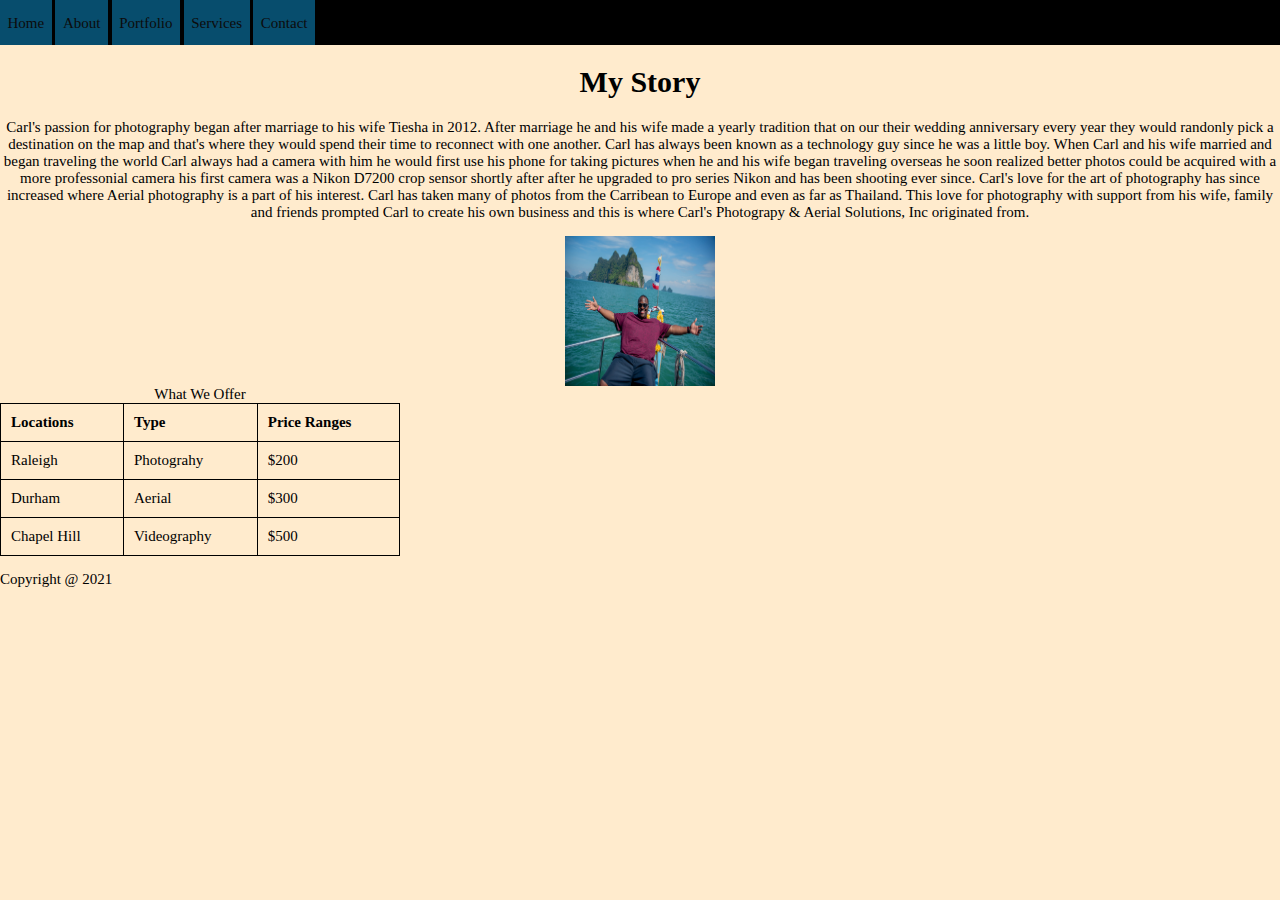
==== about.html @ aa621048 "Table Add" ====
<!DOCTYPE html>
<html lang="en">
<head>
    <title>Carl's Photograpy & Aerial Solutions, Inc.</title>
    <link rel="stylesheet" href="./styles/main.css">
</head>
<body>
    <nav>
        <ul>
            <li><a href="index.html">Home</a></li>
            <li><a href="about.html">About</a></li>
            <li><a href="portfolio.html">Portfolio</a></li>
            <li><a href="services.html">Services</a></li>
            <li><a href="contact.html">Contact</a></li>
        </ul>
    </nav>

    <div class="content">
        <h1 style ="text-align: center;">My Story</h1>
 <p style="text-align: center;">Carl's passion for photography began after marriage to his wife Tiesha in 2012. 
        After marriage he and his wife made a yearly tradition that on our their wedding anniversary every year they would 
    randonly pick a destination on the map and that's where they would spend their time to reconnect with one another. Carl has 
always been known as a technology guy since he was a little boy. When Carl and his wife married and began traveling the world
Carl always had a camera with him he would first use his phone for taking pictures when he and his wife began traveling overseas he soon 
realized better photos could be acquired with a more professonial camera his first camera was a Nikon D7200 crop sensor shortly after
after he upgraded to pro series Nikon and has been shooting ever since. Carl's love for the art of photography has since increased
where Aerial photography is a part of his interest. Carl has taken many of photos from the Carribean to Europe and even as far as 
Thailand. This love for photography with support from his wife, family and friends prompted Carl to create his own business and this is where Carl's Photograpy 
& Aerial Solutions, Inc originated from. </p>
 

<style>
    img {
        display: block;
        margin: auto;
    }
</style>
<img src="assets/CarlInThailand.png" alt="CarlInThailand" width="150" height="150">

<table>
    <caption>What We Offer</caption>
    <tr>
        <th>Locations</th>
        <th>Type</th>
        <th>Price Ranges</th>
    </tr>
    <tr>
        <td>Raleigh</td>
        <td>Photograhy</td>
        <td>$200</td>         
    </tr>
    <tr>
        <td>Durham</td>
        <td>Aerial</td>
        <td>$300</td>
    </tr>
    <tr>
        <td>Chapel Hill</td>
        <td>Videography</td>
        <td>$500</td>
    </tr>

</table>
        </div>
    <footer>
        <p>Copyright @ 2021</p>
    </footer>

</body> 


</html>
---- styles/main.css ----
* {
color: #000;
    font-family: Cambria, Cochin, Georgia, Times, 'Times New Roman', serif;
}

body {
    background-color: blanchedalmond;
}

table{
    width: 400px;
}

th{
    text-align: left;
}

table, th, td {
    border: 1px solid #000;
    border-collapse: collapse;

    
}

th, td {
    padding: 10px;      
}

nav{
    background-color: black;
}
body {
    margin: 0;
    padding:0;
    font-size: 15px;
}
nav{
    background-color: black;
    margin: 0;
    overflow: hidden;
}

nav ul{
    margin: 0;
    padding: 0;

}
nav ul li {
    /* This allow us to arrange list items in a row, without using float */
    display: inline-block;
    list-style-type: none;
}
/* Create a style for the first level items */
nav > ul > li > a {
    color: rgb(12, 11, 11);
    background-color: rgb(7, 77, 109);
    display: block;
    line-height: 2em;
    padding: 0.5em 0.5em;
    text-decoration: none;}
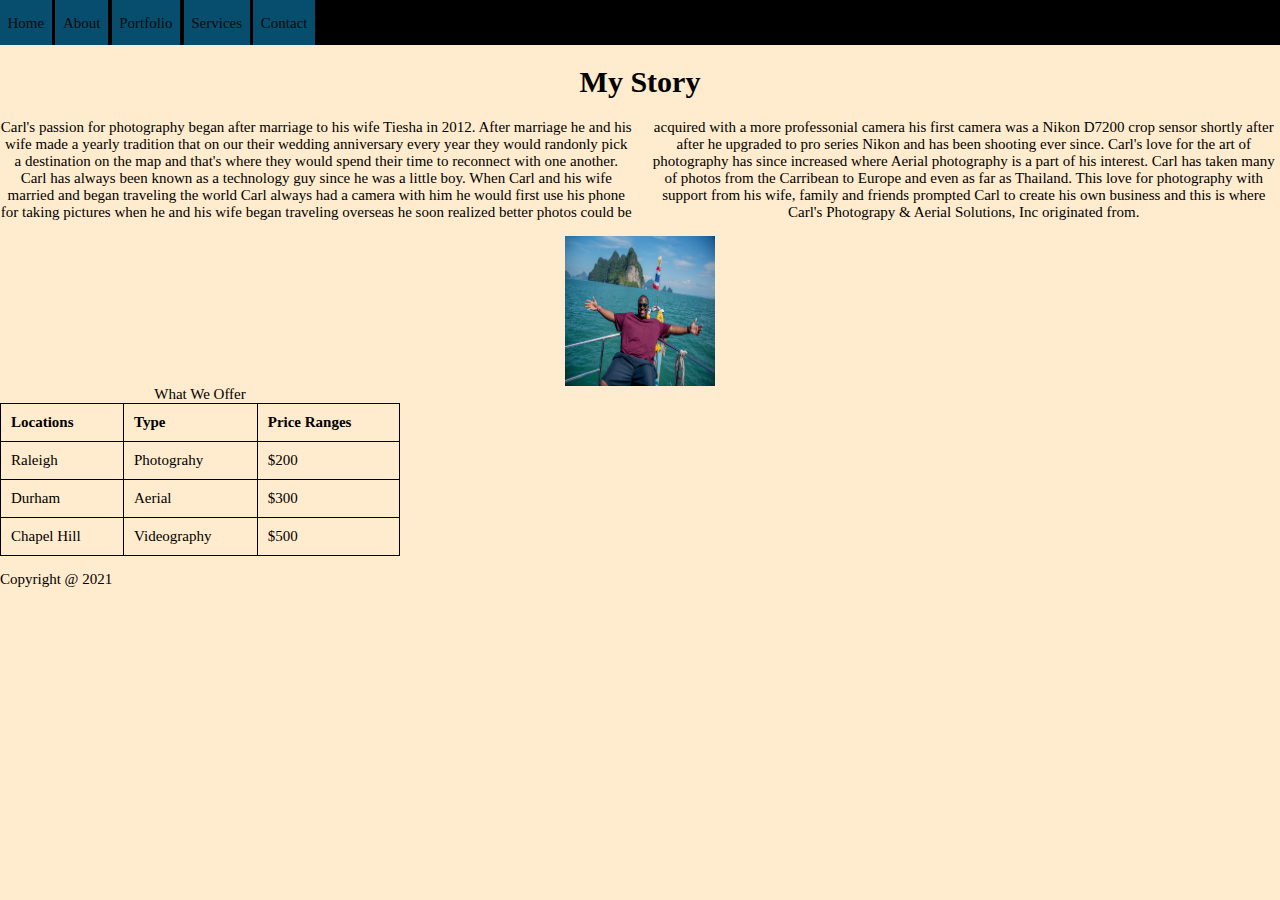
==== commit 3b905884: "CSS style changes and coloumnsadd" ====
--- a/about.html
+++ b/about.html
@@ -2,12 +2,19 @@
 <html lang="en">
 <head>
     <title>Carl's Photograpy & Aerial Solutions, Inc.</title>
+    <style>
+        p{
+            display: block;
+            column-count: 2; 
+        }
+        /* I used a layout method to have it appear in two columns */
+    </style>
     <link rel="stylesheet" href="./styles/main.css">
 </head>
 <body>
     <nav>
         <ul>
-            <li><a href="index.html">Home</a></li>
+            <li><a href="index.html">Home</a></li>       
             <li><a href="about.html">About</a></li>
             <li><a href="portfolio.html">Portfolio</a></li>
             <li><a href="services.html">Services</a></li>
@@ -37,6 +44,7 @@
 </style>
 <img src="assets/CarlInThailand.png" alt="CarlInThailand" width="150" height="150">
 
+<!-- Added a table with relevant information -->
 <table>
     <caption>What We Offer</caption>
     <tr>
--- a/styles/main.css
+++ b/styles/main.css
@@ -17,9 +17,7 @@
 
 table, th, td {
     border: 1px solid #000;
-    border-collapse: collapse;
-
-    
+    border-collapse: collapse;   
 }
 
 th, td {
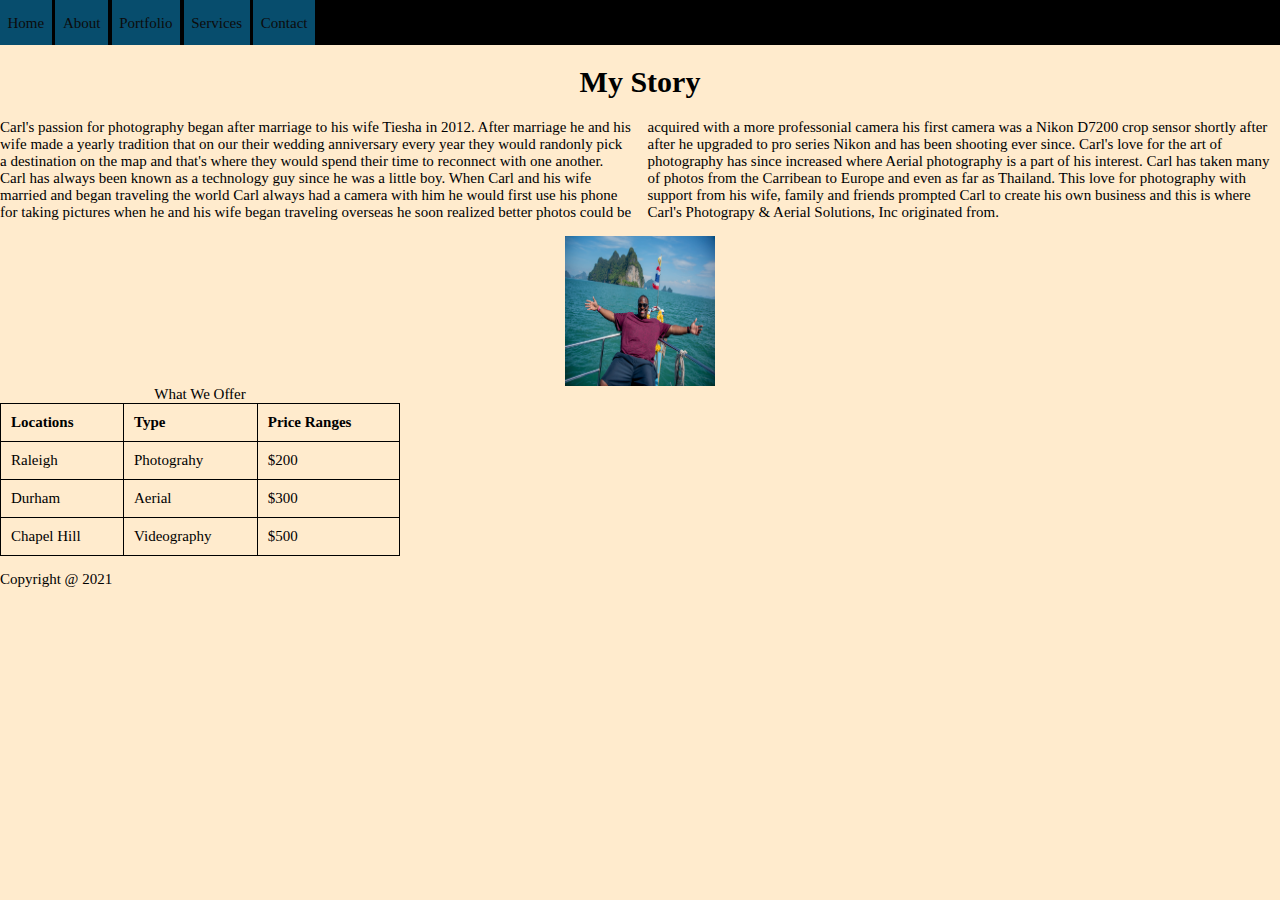
==== commit d1b716ff: "updated style element" ====
--- a/about.html
+++ b/about.html
@@ -24,7 +24,7 @@
 
     <div class="content">
         <h1 style ="text-align: center;">My Story</h1>
- <p style="text-align: center;">Carl's passion for photography began after marriage to his wife Tiesha in 2012. 
+    <p>Carl's passion for photography began after marriage to his wife Tiesha in 2012. 
         After marriage he and his wife made a yearly tradition that on our their wedding anniversary every year they would 
     randonly pick a destination on the map and that's where they would spend their time to reconnect with one another. Carl has 
 always been known as a technology guy since he was a little boy. When Carl and his wife married and began traveling the world
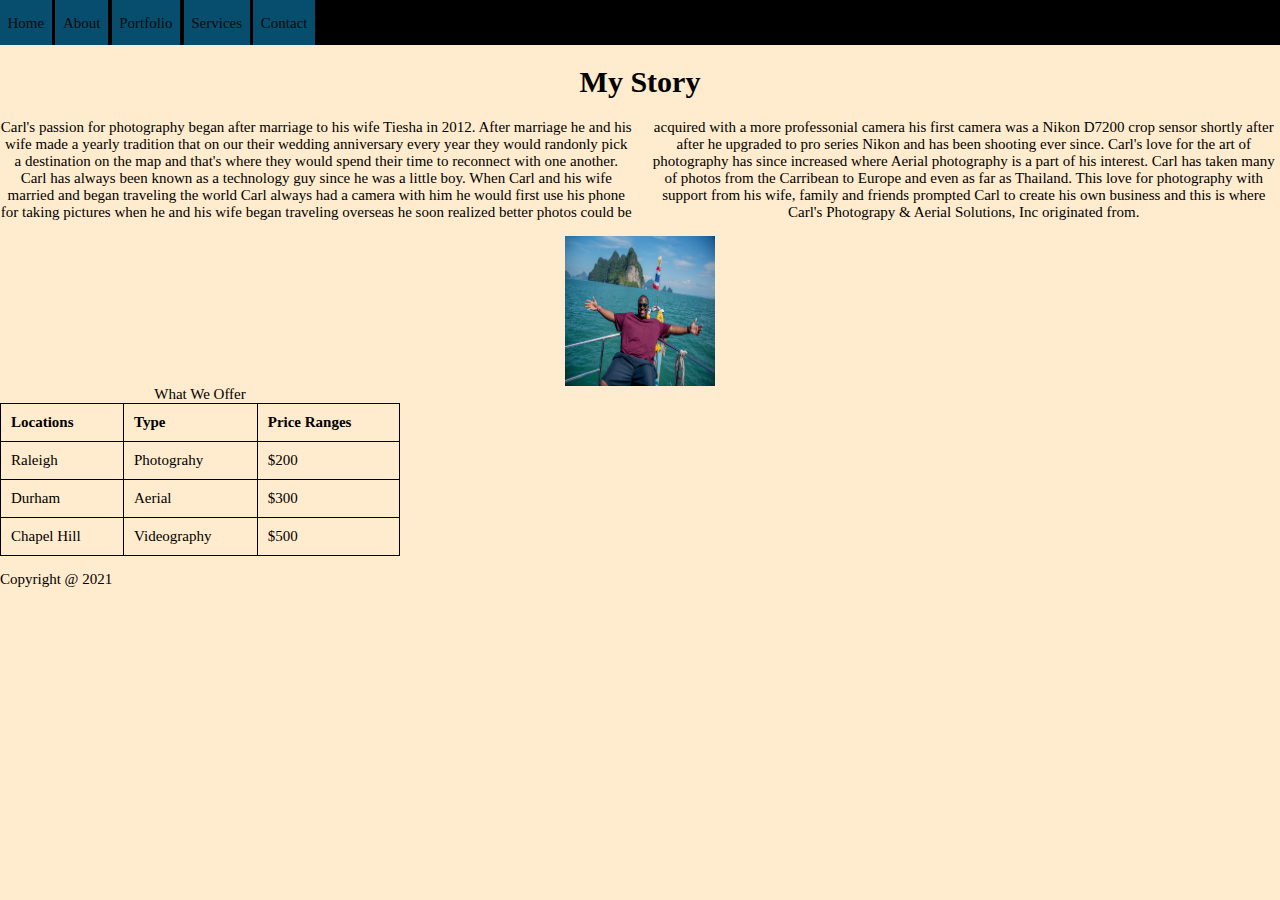
==== commit fade783a: "deleted div" ====
--- a/about.html
+++ b/about.html
@@ -22,9 +22,9 @@
         </ul>
     </nav>
 
-    <div class="content">
+    <section="content">
         <h1 style ="text-align: center;">My Story</h1>
-    <p>Carl's passion for photography began after marriage to his wife Tiesha in 2012. 
+ <p style="text-align: center;">Carl's passion for photography began after marriage to his wife Tiesha in 2012. 
         After marriage he and his wife made a yearly tradition that on our their wedding anniversary every year they would 
     randonly pick a destination on the map and that's where they would spend their time to reconnect with one another. Carl has 
 always been known as a technology guy since he was a little boy. When Carl and his wife married and began traveling the world
@@ -43,7 +43,6 @@
     }
 </style>
 <img src="assets/CarlInThailand.png" alt="CarlInThailand" width="150" height="150">
-
 <!-- Added a table with relevant information -->
 <table>
     <caption>What We Offer</caption>
@@ -69,7 +68,7 @@
     </tr>
 
 </table>
-        </div>
+    </section>
     <footer>
         <p>Copyright @ 2021</p>
     </footer>
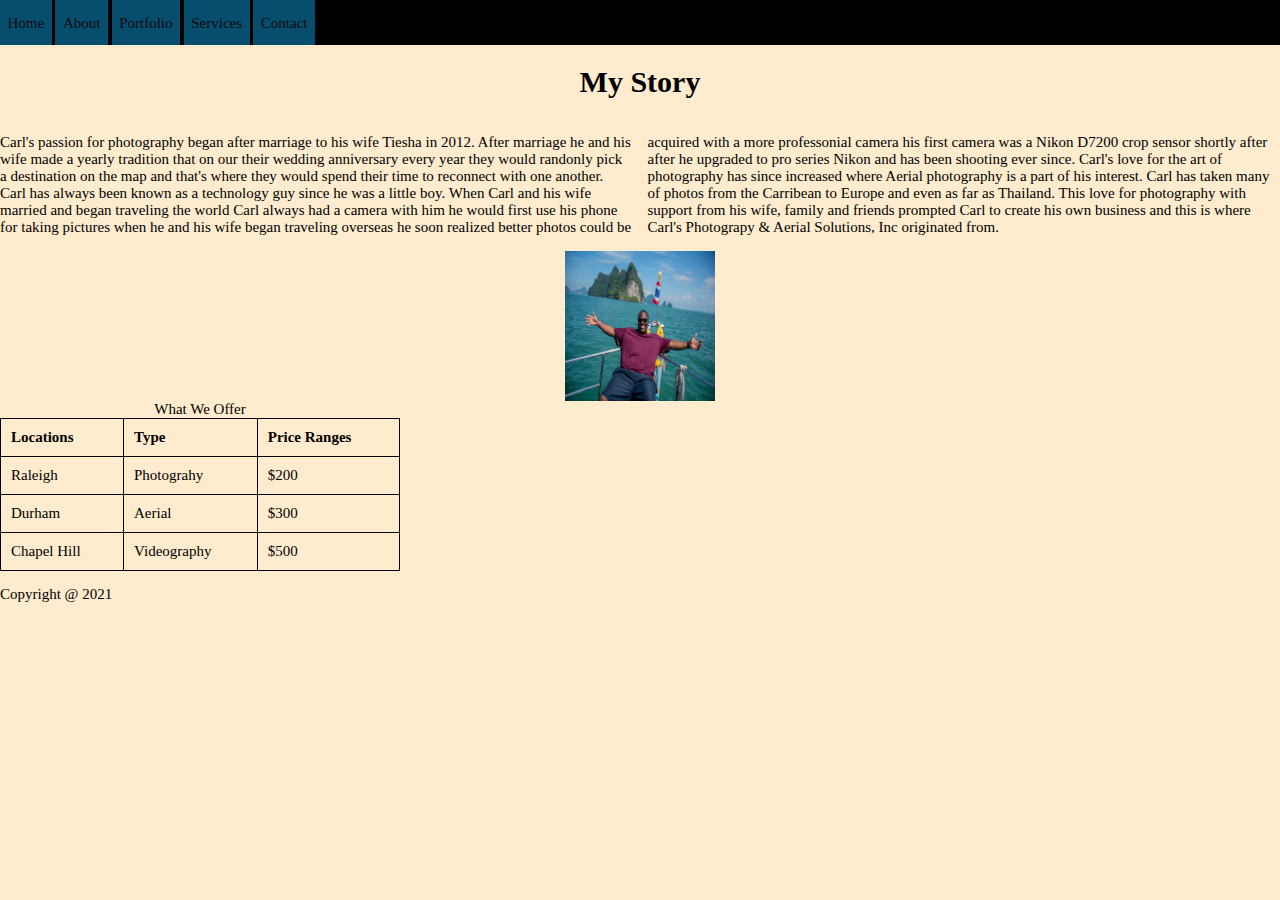
==== commit 160e21bf: "style changes" ====
--- a/about.html
+++ b/about.html
@@ -4,10 +4,20 @@
     <title>Carl's Photograpy & Aerial Solutions, Inc.</title>
     <style>
         p{
-            display: block;
+            display: inline-block;
             column-count: 2; 
         }
         /* I used a layout method to have it appear in two columns */
+        img{
+            width: 100;
+            height: 100;
+        }
+        h1{ text-align: center;
+        }
+        img{display: block;
+            margin-left: auto;
+            margin-right: auto;
+        }
     </style>
     <link rel="stylesheet" href="./styles/main.css">
 </head>
@@ -22,9 +32,8 @@
         </ul>
     </nav>
 
-    <section="content">
-        <h1 style ="text-align: center;">My Story</h1>
- <p style="text-align: center;">Carl's passion for photography began after marriage to his wife Tiesha in 2012. 
+        <h1>My Story</h1>
+ <p>Carl's passion for photography began after marriage to his wife Tiesha in 2012. 
         After marriage he and his wife made a yearly tradition that on our their wedding anniversary every year they would 
     randonly pick a destination on the map and that's where they would spend their time to reconnect with one another. Carl has 
 always been known as a technology guy since he was a little boy. When Carl and his wife married and began traveling the world
@@ -34,14 +43,7 @@
 where Aerial photography is a part of his interest. Carl has taken many of photos from the Carribean to Europe and even as far as 
 Thailand. This love for photography with support from his wife, family and friends prompted Carl to create his own business and this is where Carl's Photograpy 
 & Aerial Solutions, Inc originated from. </p>
- 
 
-<style>
-    img {
-        display: block;
-        margin: auto;
-    }
-</style>
 <img src="assets/CarlInThailand.png" alt="CarlInThailand" width="150" height="150">
 <!-- Added a table with relevant information -->
 <table>
@@ -68,7 +70,6 @@
     </tr>
 
 </table>
-    </section>
     <footer>
         <p>Copyright @ 2021</p>
     </footer>
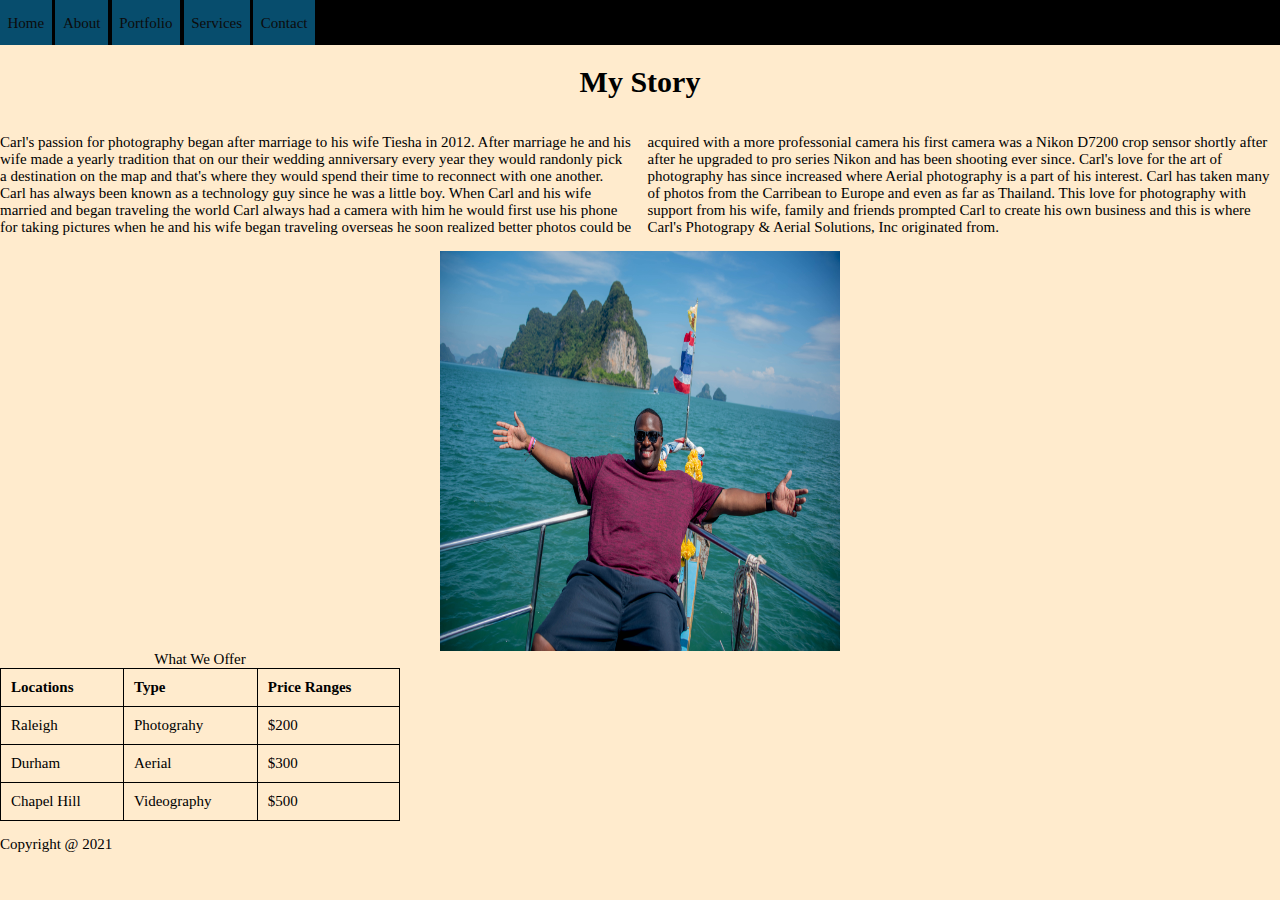
==== commit 90f240e8: "style changes" ====
--- a/about.html
+++ b/about.html
@@ -9,8 +9,8 @@
         }
         /* I used a layout method to have it appear in two columns */
         img{
-            width: 100;
-            height: 100;
+            width: 400px;
+            height: 400px;
         }
         h1{ text-align: center;
         }
